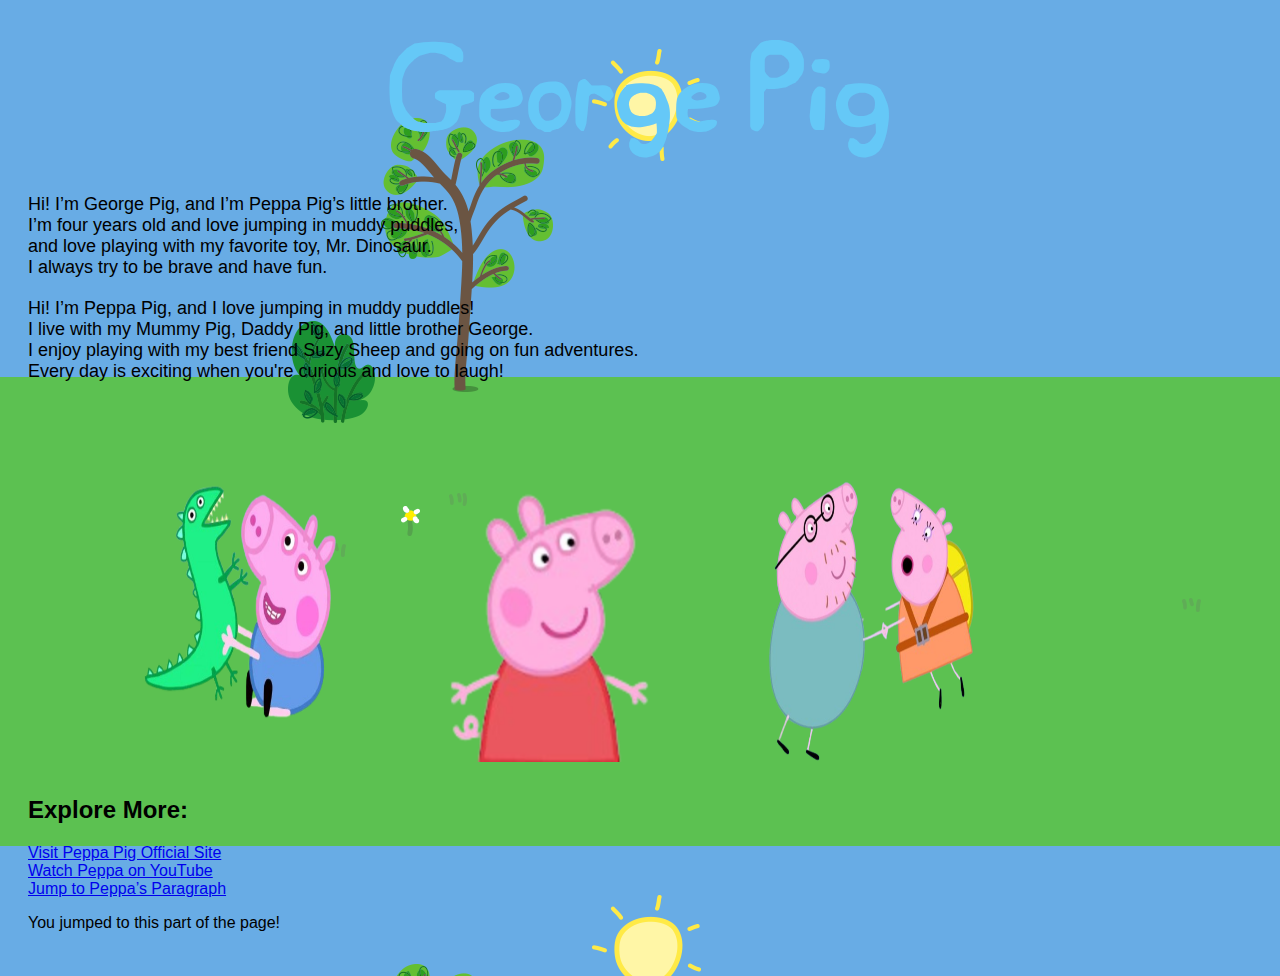
==== FicChar/index.html @ 52794c49 "Add files via upload" ====
<!DOCTYPE html>
<html>
<head>
    <meta charset="utf-8" />
    <meta name="viewport" content="width=device-width" />
    <title>Peppa Pig and George</title>
    <link href="style.css" rel="stylesheet" type="text/css"/>
</head>

<body>
    <header>George Pig</header>

    <p class="bio george" id="george">
        Hi! I’m George Pig, and I’m Peppa Pig’s little brother.<br/>
        I’m four years old and love jumping in muddy puddles,<br/>
        and love playing with my favorite toy, Mr. Dinosaur.<br/>
        I always try to be brave and have fun.
    </p>

    <p class="bio peppa" id="peppa">
        Hi! I’m Peppa Pig, and I love jumping in muddy puddles!<br/>
        I live with my Mummy Pig, Daddy Pig, and little brother George.<br/>
        I enjoy playing with my best friend Suzy Sheep and going on fun adventures.<br/>
        Every day is exciting when you're curious and love to laugh!
    </p>

    <img src="GG.png" alt="GP" width="350px" height="350px">
    <img src="PEP.png" alt="Pg" width="275px" height="275px">
    <img src="DMS.png" alt="DMS" width="300px" height="300px">

    <h2>Explore More:</h2>
    <a href="https://www.peppapig.com" target="_blank">Visit Peppa Pig Official Site</a><br>
    <a href="https://www.youtube.com/results?search_query=peppa+pig" target="_blank">Watch Peppa on YouTube</a><br>
    <a href="#peppa">Jump to Peppa’s Paragraph</a><br>

    <p id="bookmark">You jumped to this part of the page!</p>
</body>
</html>
---- FicChar/style.css ----
@font-face {
  font-family: Peppa Pig;
  src: url(Peppa\ Pig.ttf);
}

body {
  background-image: url('BPP.png');
  font-family: Arial, sans-serif;
  padding: 20px;
}

header {
  font-size: 100px;
  font-family: Peppa Pig;
  color: #65c8f7;
  display: flex;
  justify-content: center;
  margin-bottom: 20px;
}

.bio {
  font-size: 18px;
  margin-bottom: 20px;
  display: block;
}

img {
  display: inline-block;
  margin: 10px;
}

img:hover {
  transform: scale(1.1);
  transition: 0.3s;
  border: 3px solid pink;
}
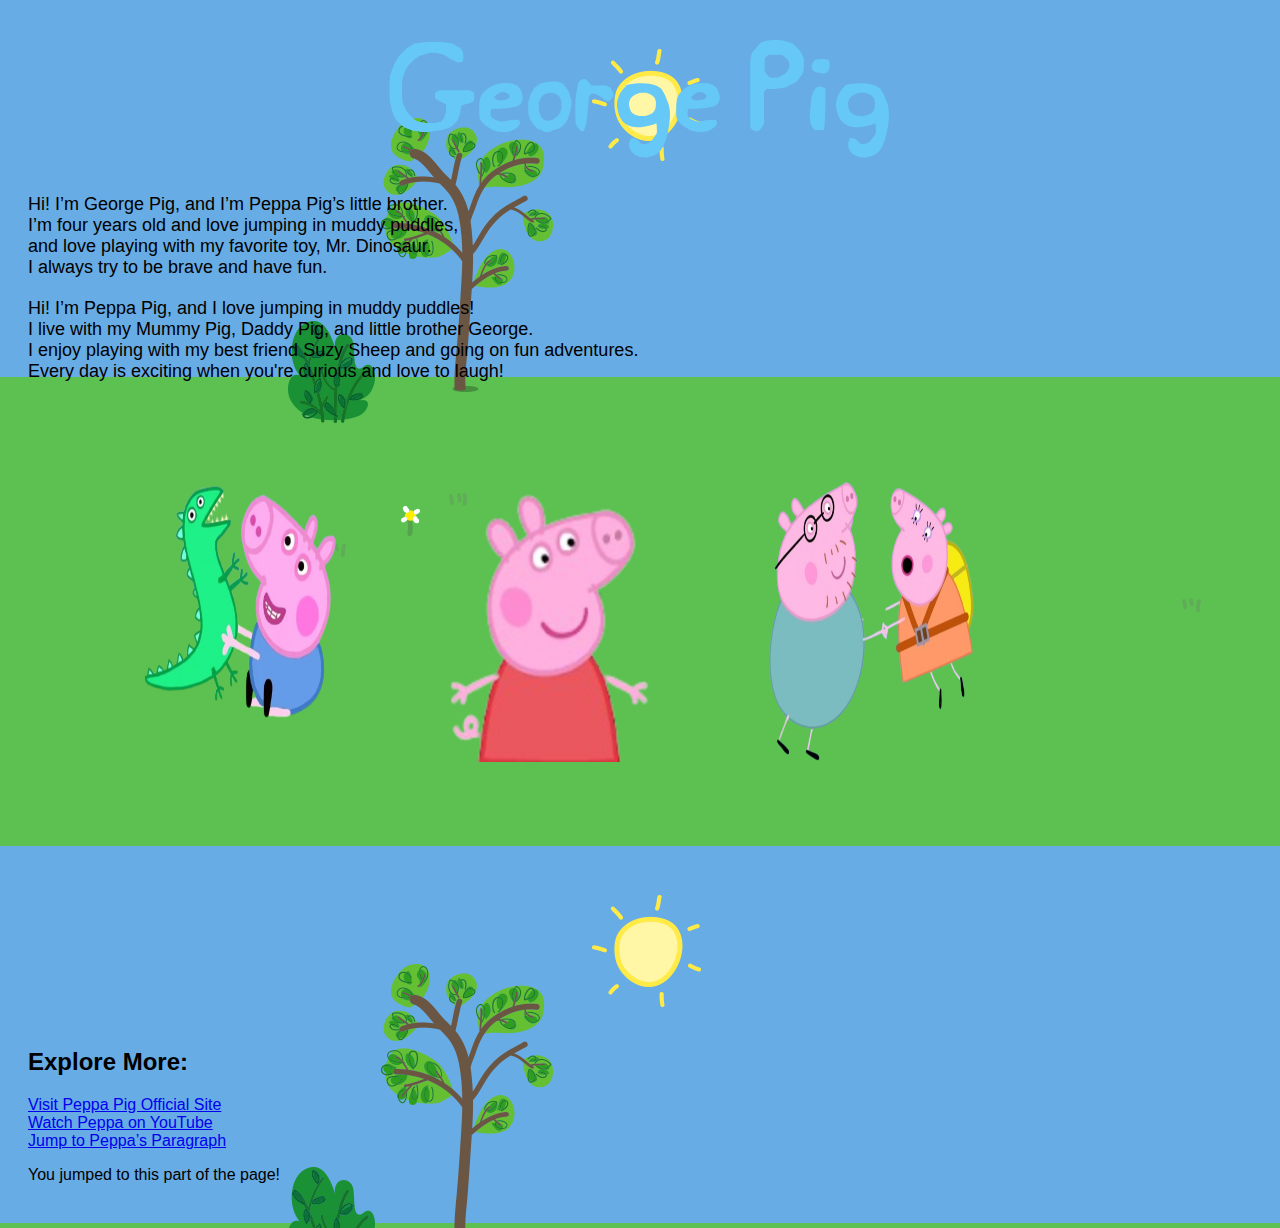
==== commit 67ec2be4: "Update index.html" ====
--- a/FicChar/index.html
+++ b/FicChar/index.html
@@ -27,7 +27,21 @@
     <img src="GG.png" alt="GP" width="350px" height="350px">
     <img src="PEP.png" alt="Pg" width="275px" height="275px">
     <img src="DMS.png" alt="DMS" width="300px" height="300px">
-
+    <br>
+    <br>
+    <br>
+    <br>
+    <br>
+    <br>
+    <br>
+    <br>
+    <br>
+    <br>
+    <br>
+    <br>
+    <br>
+    <br>
+    <br>
     <h2>Explore More:</h2>
     <a href="https://www.peppapig.com" target="_blank">Visit Peppa Pig Official Site</a><br>
     <a href="https://www.youtube.com/results?search_query=peppa+pig" target="_blank">Watch Peppa on YouTube</a><br>
